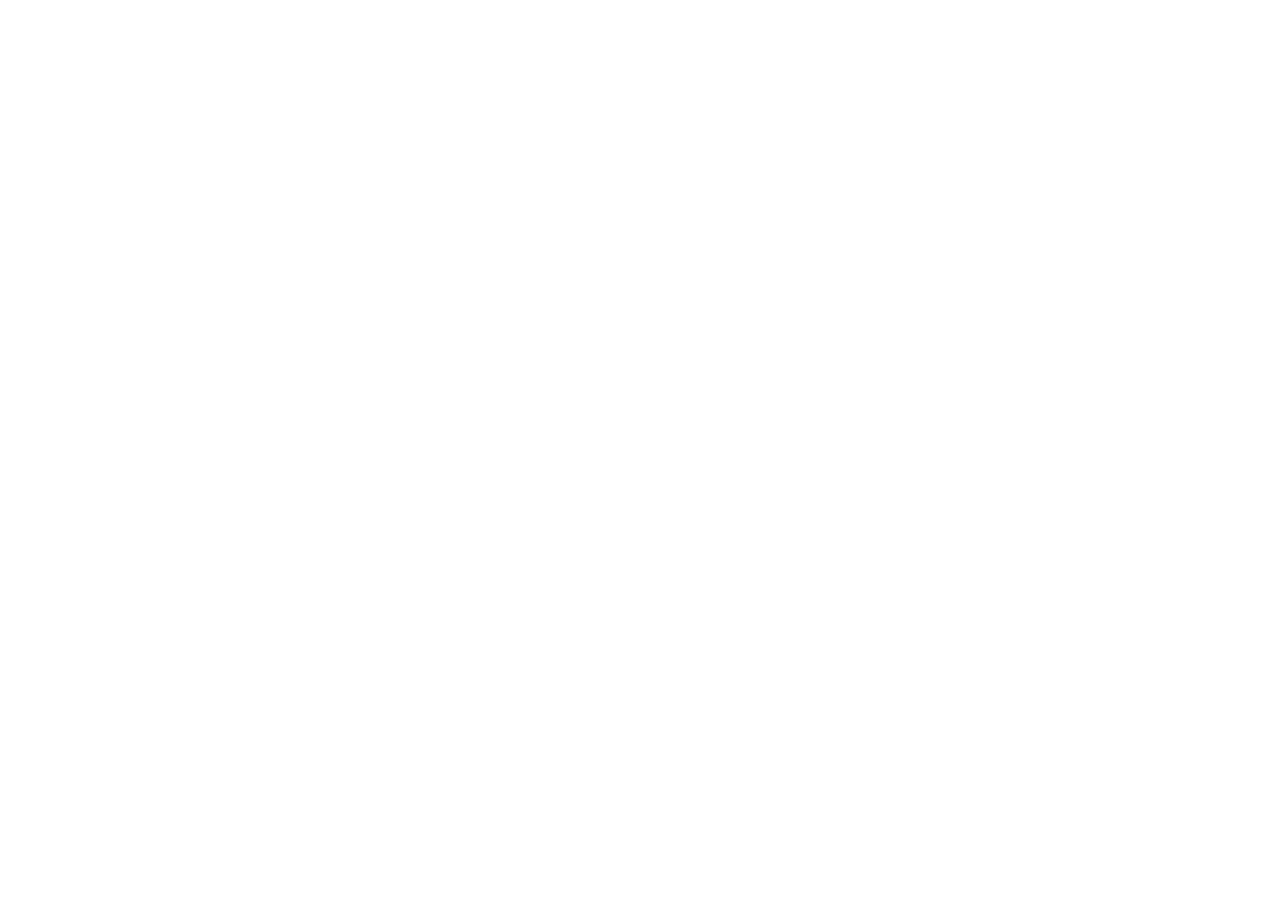
==== Calculator App/index.html @ 213d80eb "Corrected spelling" ====
<!DOCTYPE html>
<html lang="en">
<head>
  <meta charset="UTF-8">
  <meta http-equiv="X-UA-Compatible" content="IE=edge">
  <meta name="viewport" content="width=device-width, initial-scale=1.0">
  <title>Calculator App</title>
  <link rel="stylesheet" href="styles.css">
</head>
<body>
  
<script src="script.js"></script>
</body>
</html>
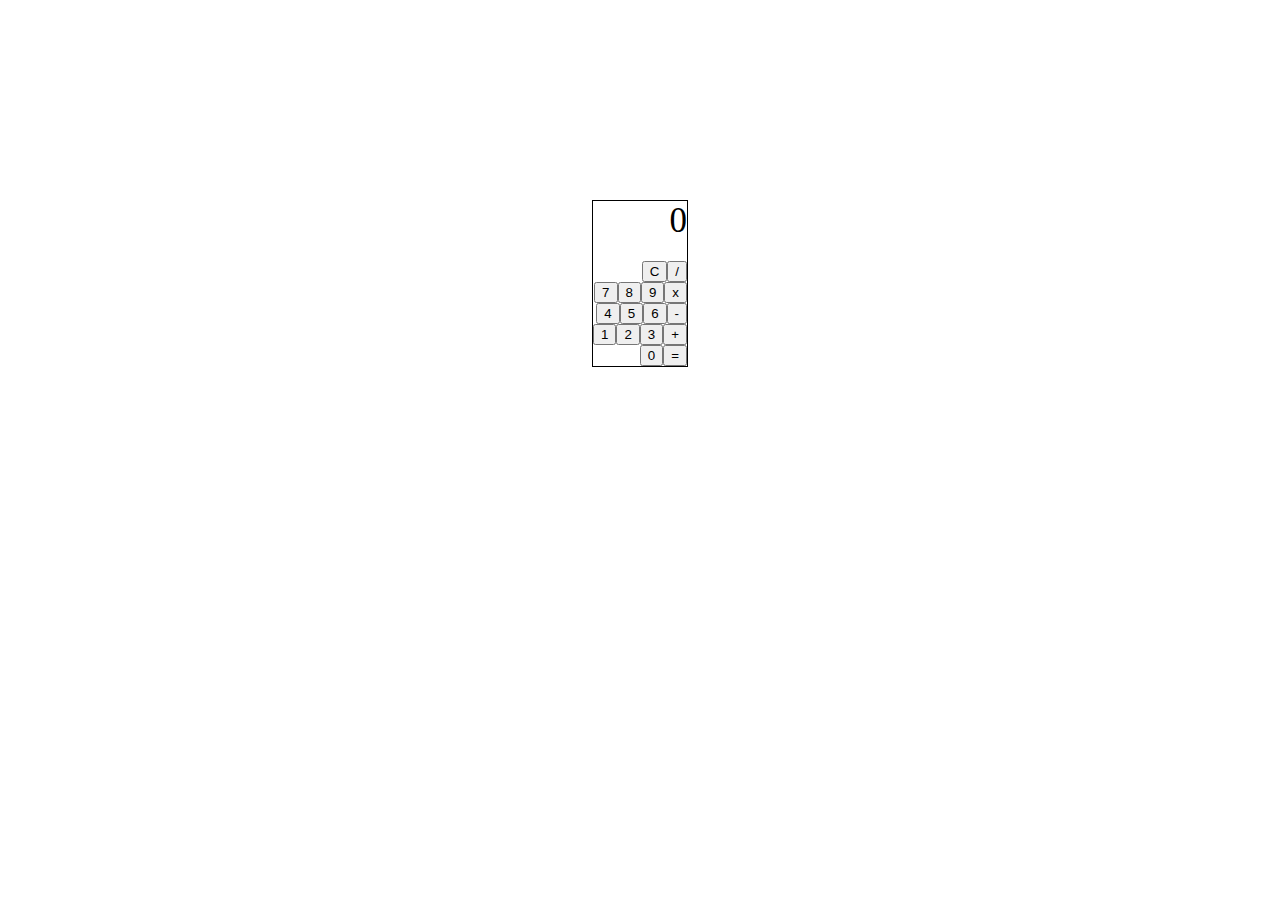
==== commit a9498a0a: "worked on html structure of calculator and some of the css" ====
--- a/Calculator App/index.html
+++ b/Calculator App/index.html
@@ -9,6 +9,43 @@
 </head>
 <body>
   
-<script src="script.js"></script>
+  <div class="calc-container">
+
+    <section class="calc-screen">0</section>
+
+    <section class="calc-buttons-row">
+      <button>C</button>
+      <button>/</button>
+    </section>
+
+    <section class="calc-buttons-row">
+      <button>7</button>
+      <button>8</button>
+      <button>9</button>
+      <button>x</button>
+    </section>
+
+    <section class="calc-buttons-row">
+      <button>4</button>
+      <button>5</button>
+      <button>6</button>
+      <button>-</button>
+    </section>
+
+    <section class="calc-buttons-row">
+      <button>1</button>
+      <button>2</button>
+      <button>3</button>
+      <button>+</button>
+    </section>
+
+    <section class="calc-buttons-row">
+      <button>0</button>
+      <button>=</button>
+    </section>
+</div>
+
+
+  <script src="script.js"></script>
 </body>
 </html>--- a/Calculator App/styles.css
+++ b/Calculator App/styles.css
@@ -0,0 +1,23 @@
+body {
+  font-size: 35px;
+  display: flex;
+  justify-content: center;
+  margin-top: 200px;
+}
+
+.calc-container {
+  border: 1px solid black;
+}
+
+.calc-buttons-row {
+  display: flex;
+  justify-content: end;
+}
+
+.calc-screen {
+  text-align: end;
+  margin-bottom: 20px;
+}
+
+
+
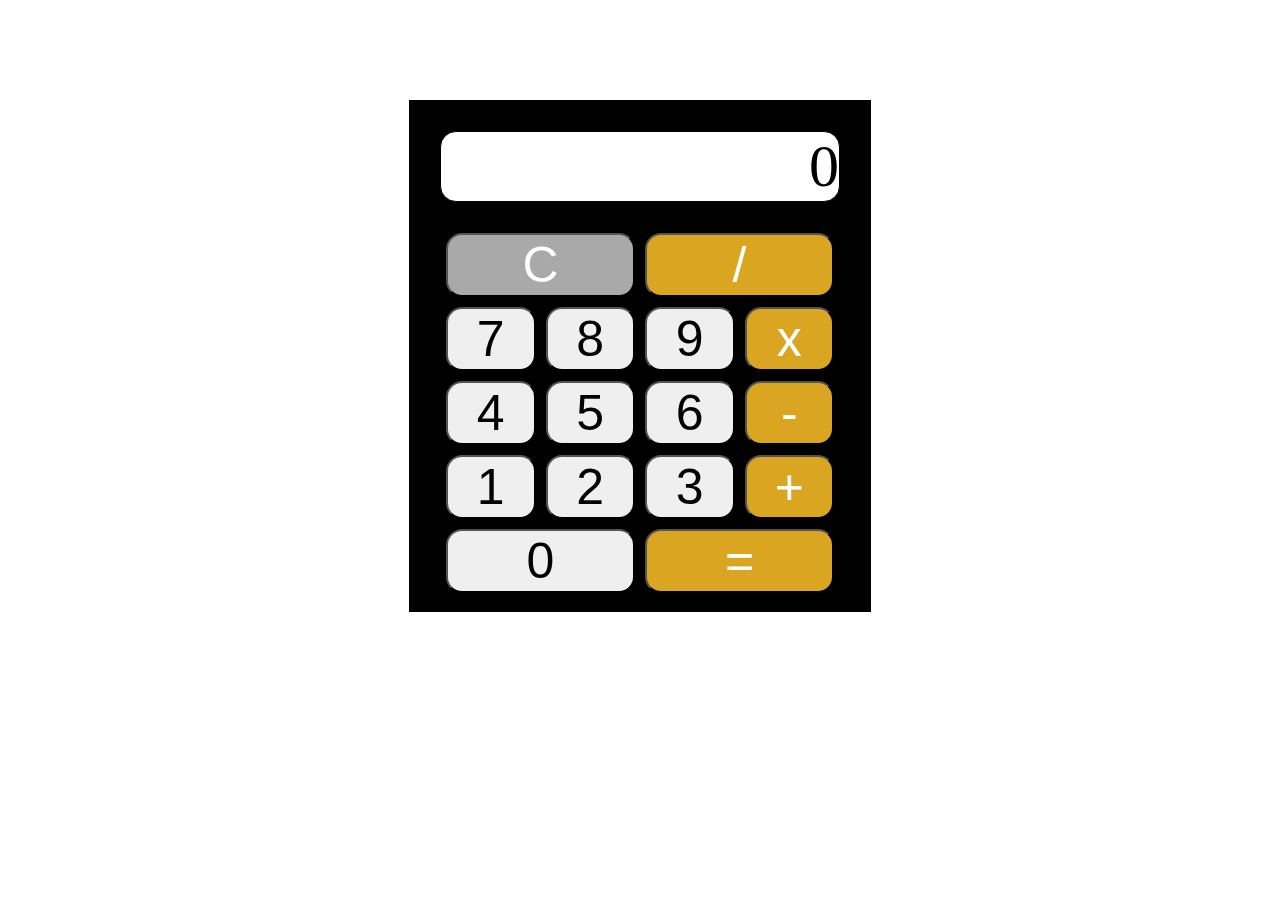
==== commit 69709939: "Color changes; Added hover and active selectors on buttons" ====
--- a/Calculator App/index.html
+++ b/Calculator App/index.html
@@ -13,37 +13,40 @@
 
     <section class="calc-screen">0</section>
 
-    <section class="calc-buttons-row">
-      <button>C</button>
-      <button>/</button>
-    </section>
-
-    <section class="calc-buttons-row">
-      <button>7</button>
-      <button>8</button>
-      <button>9</button>
-      <button>x</button>
-    </section>
-
-    <section class="calc-buttons-row">
-      <button>4</button>
-      <button>5</button>
-      <button>6</button>
-      <button>-</button>
-    </section>
-
-    <section class="calc-buttons-row">
-      <button>1</button>
-      <button>2</button>
-      <button>3</button>
-      <button>+</button>
-    </section>
-
-    <section class="calc-buttons-row">
-      <button>0</button>
-      <button>=</button>
-    </section>
-</div>
+    <div class="calc-buttons">
+      <section class="calc-buttons-row">
+        <button class="clear">C</button>
+        <button>/</button>
+      </section>
+  
+      <section class="calc-buttons-row">
+        <button>7</button>
+        <button>8</button>
+        <button>9</button>
+        <button>x</button>
+      </section>
+  
+      <section class="calc-buttons-row">
+        <button>4</button>
+        <button>5</button>
+        <button>6</button>
+        <button>-</button>
+      </section>
+  
+      <section class="calc-buttons-row">
+        <button>1</button>
+        <button>2</button>
+        <button>3</button>
+        <button>+</button>
+      </section>
+  
+      <section class="calc-buttons-row">
+        <button>0</button>
+        <button>=</button>
+      </section>
+    </div>
+  </div>
+    
 
 
   <script src="script.js"></script>
--- a/Calculator App/styles.css
+++ b/Calculator App/styles.css
@@ -1,23 +1,67 @@
 body {
-  font-size: 35px;
+  font-size: 50px;
+  justify-content: center;
   display: flex;
-  justify-content: center;
-  margin-top: 200px;
+  margin-top: 100px;
 }
 
 .calc-container {
   border: 1px solid black;
+  padding: 30px;
+  height: 450px;
+  width: 400px;
+  background-color: black;
+  
+}
+
+.calc-screen {
+  margin-bottom: 25px;
+  text-align: right;
+  font-size: 60px;
+  border: 1px solid;
+  border-radius: 16px;
+  background-color: white;
 }
 
 .calc-buttons-row {
   display: flex;
-  justify-content: end;
 }
 
-.calc-screen {
-  text-align: end;
-  margin-bottom: 20px;
+.calc-buttons {
+  border: 1px solid;
+
+}
+
+button {
+  width: 100%;
+  margin: 5px;
+  font-size: inherit;
+  border-radius: 16px;
+}
+
+.clear {
+  background-color: darkgray;
+  color: white;
+}
+
+button:last-child {
+  background-color: goldenrod;
+  color: white;
+}
+
+button:hover {
+  opacity: 0.5;
+}
+
+button:active {
+  background-color: black;
+  color: white;
 }
 
 
 
+
+
+
+
+
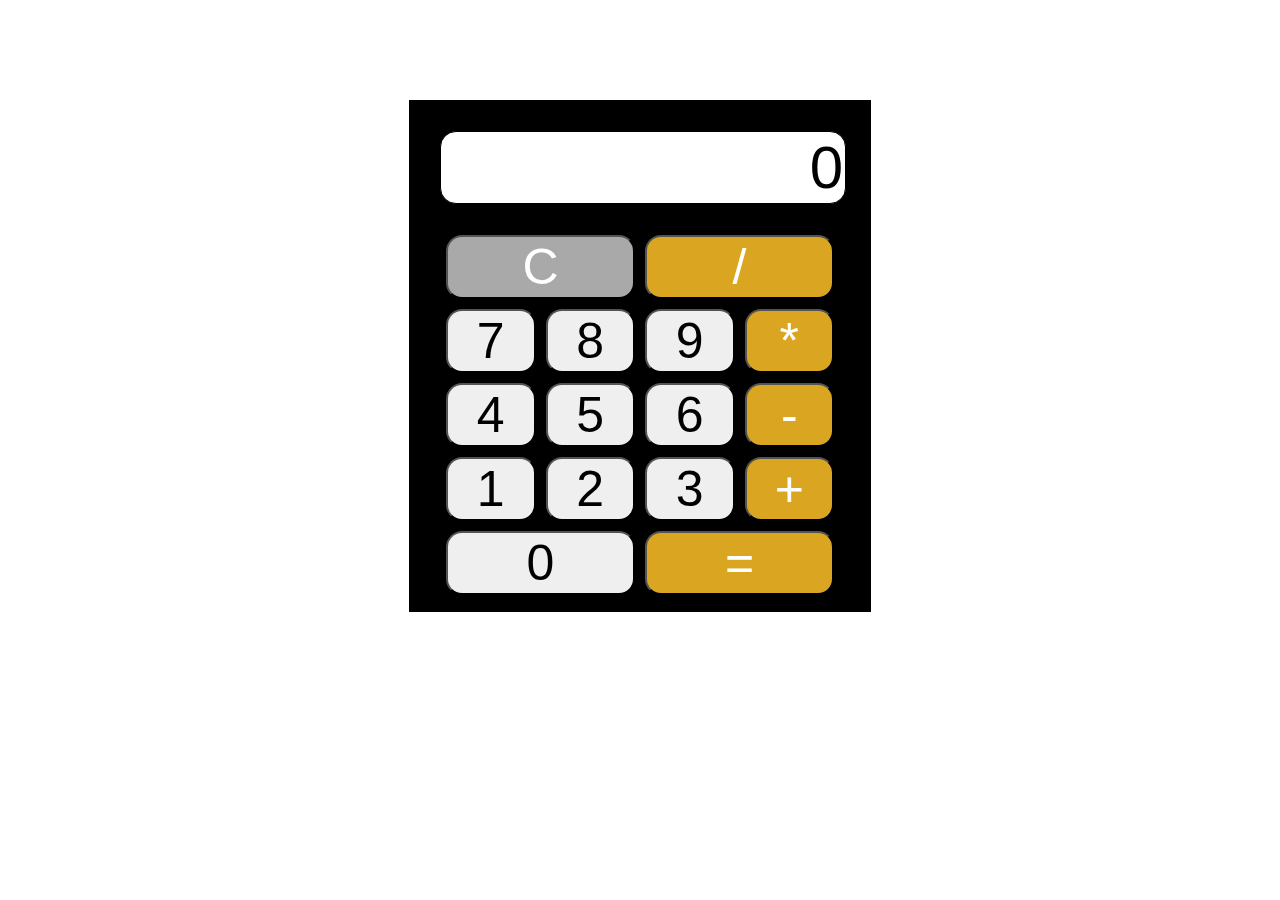
==== commit b3be12ad: "Created functions to handle symbols, operators, and the equal sign." ====
--- a/Calculator App/index.html
+++ b/Calculator App/index.html
@@ -11,7 +11,7 @@
   
   <div class="calc-container">
 
-    <section class="calc-screen">0</section>
+    <input class="calc-screen" value="0">
 
     <div class="calc-buttons">
       <section class="calc-buttons-row">
@@ -23,7 +23,7 @@
         <button>7</button>
         <button>8</button>
         <button>9</button>
-        <button>x</button>
+        <button>*</button>
       </section>
   
       <section class="calc-buttons-row">
--- a/Calculator App/styles.css
+++ b/Calculator App/styles.css
@@ -21,6 +21,8 @@
   border: 1px solid;
   border-radius: 16px;
   background-color: white;
+  width: 100%;
+  flex-basis: 1;
 }
 
 .calc-buttons-row {
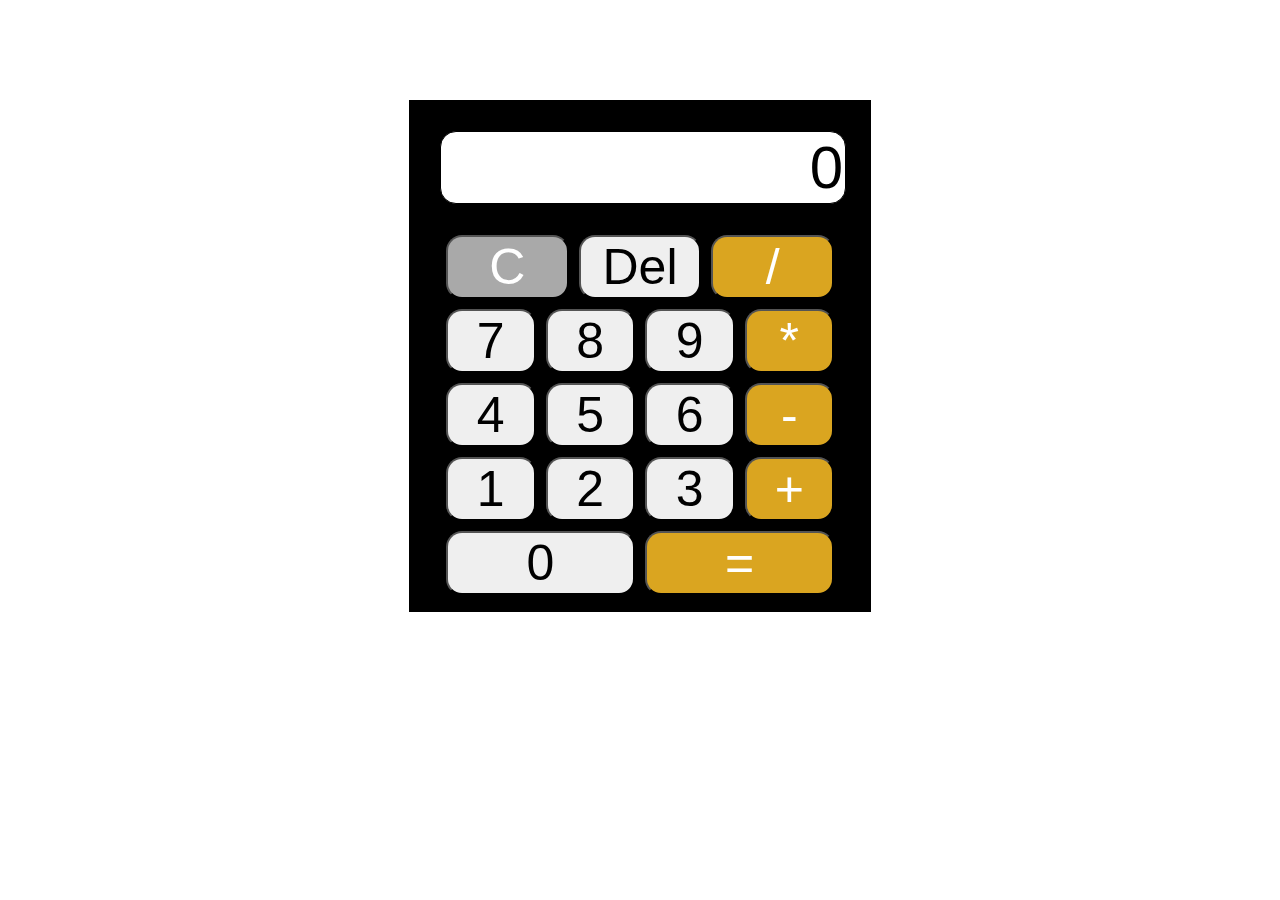
==== commit e063db07: "created a deleteNumber function and delete button" ====
--- a/Calculator App/index.html
+++ b/Calculator App/index.html
@@ -16,6 +16,7 @@
     <div class="calc-buttons">
       <section class="calc-buttons-row">
         <button class="clear">C</button>
+        <button class="delete">Del</button>
         <button>/</button>
       </section>
   
